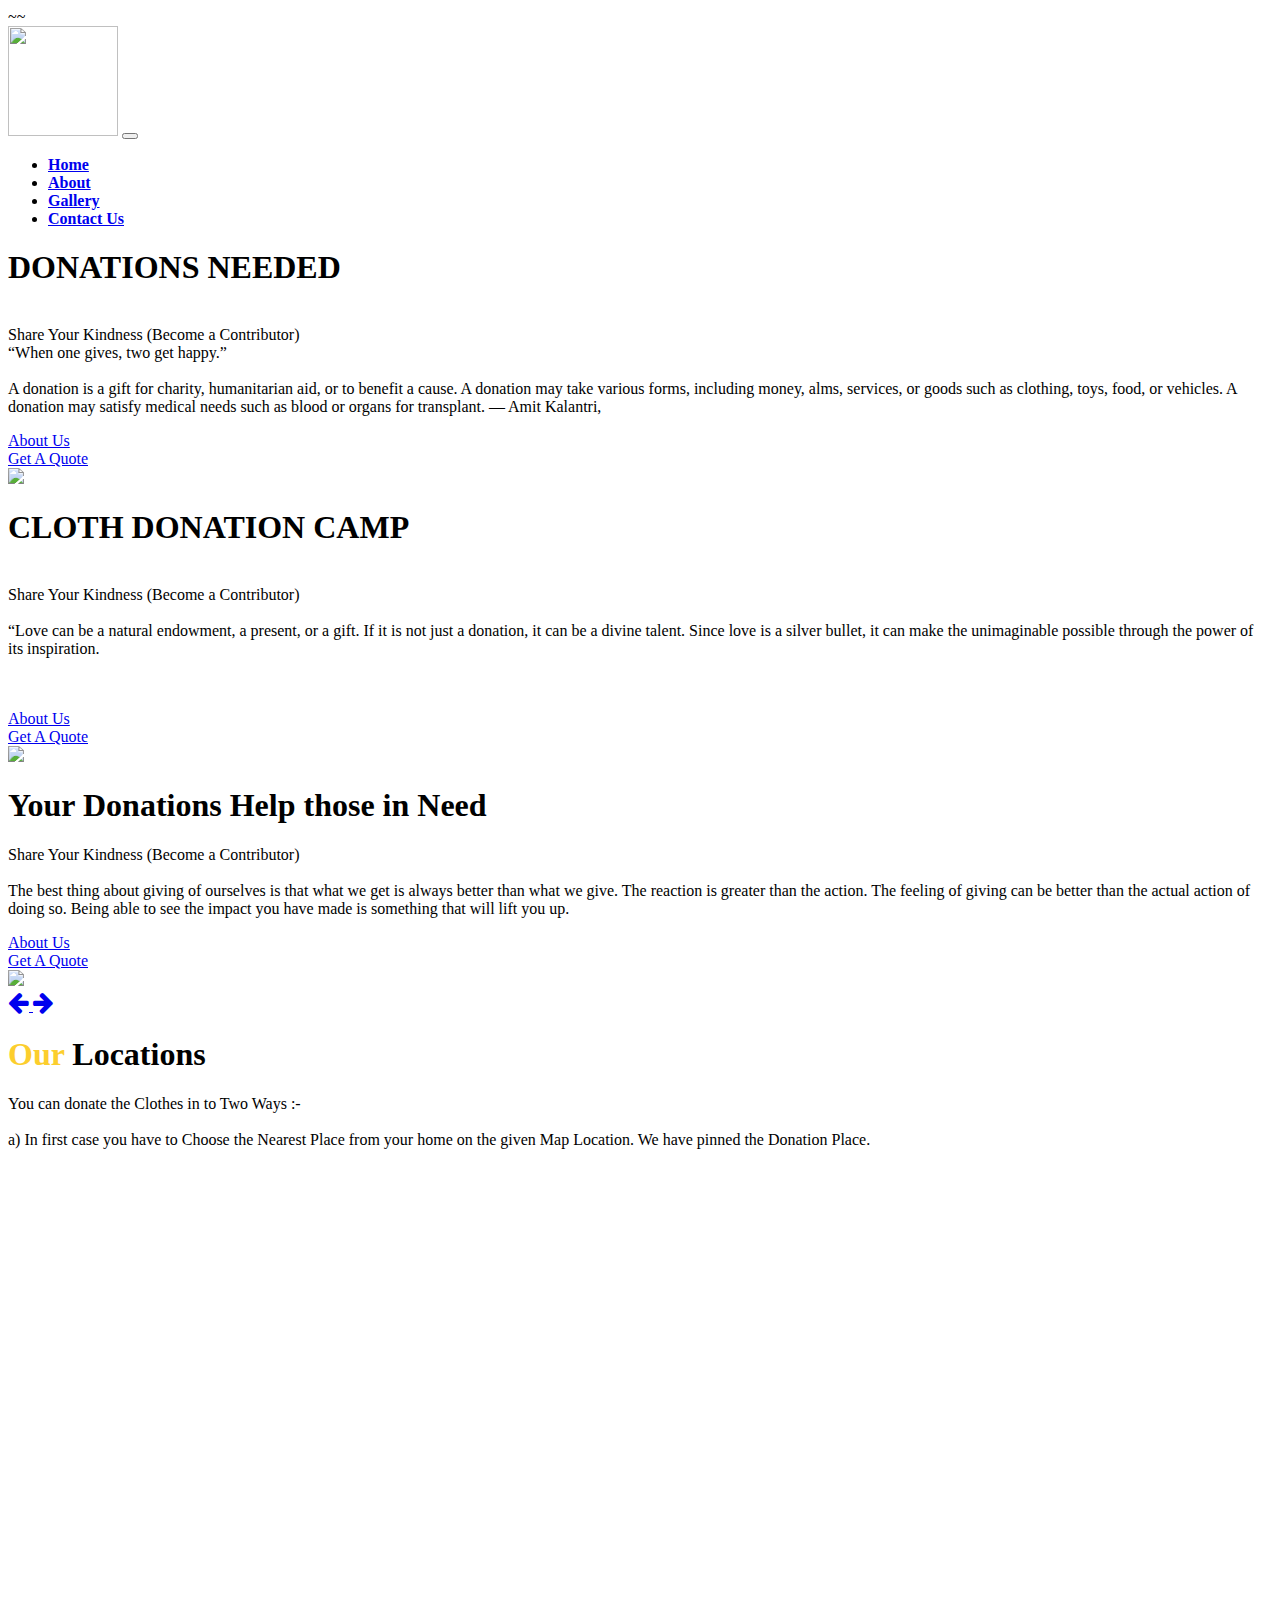
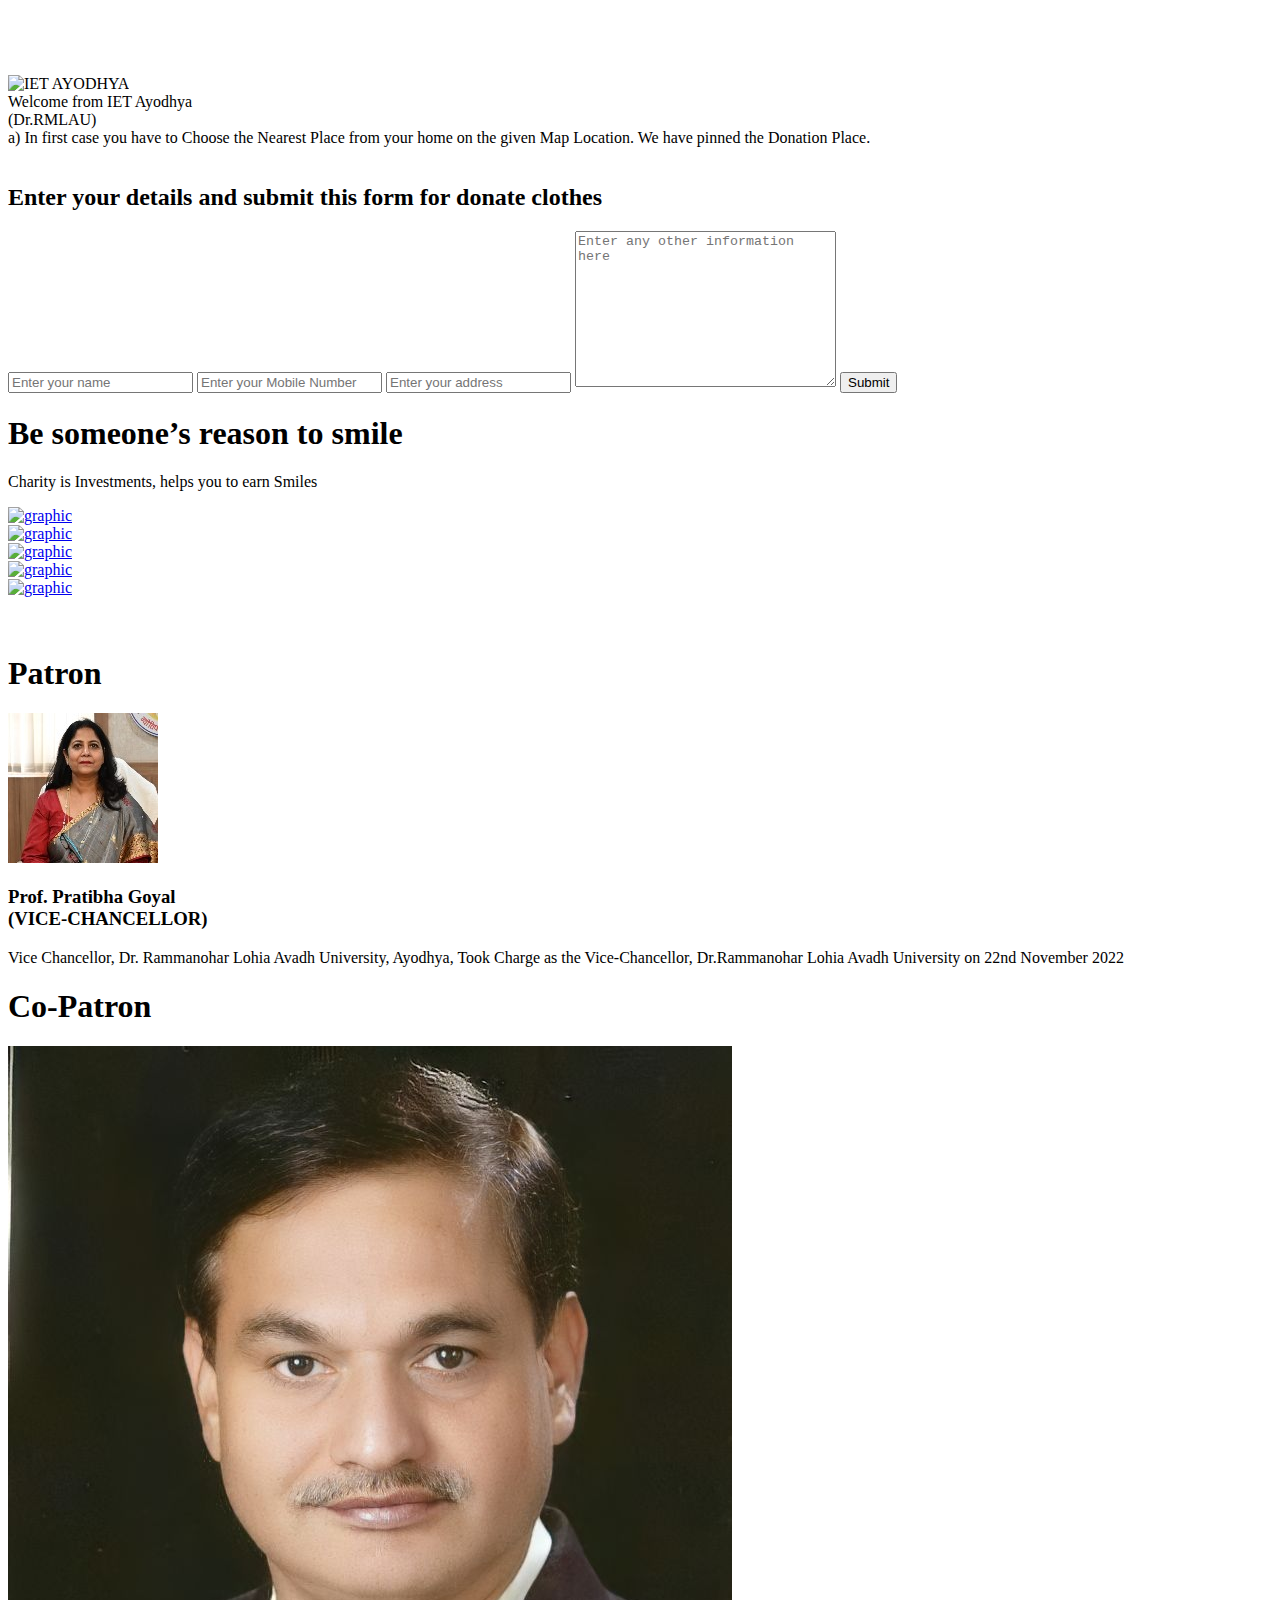
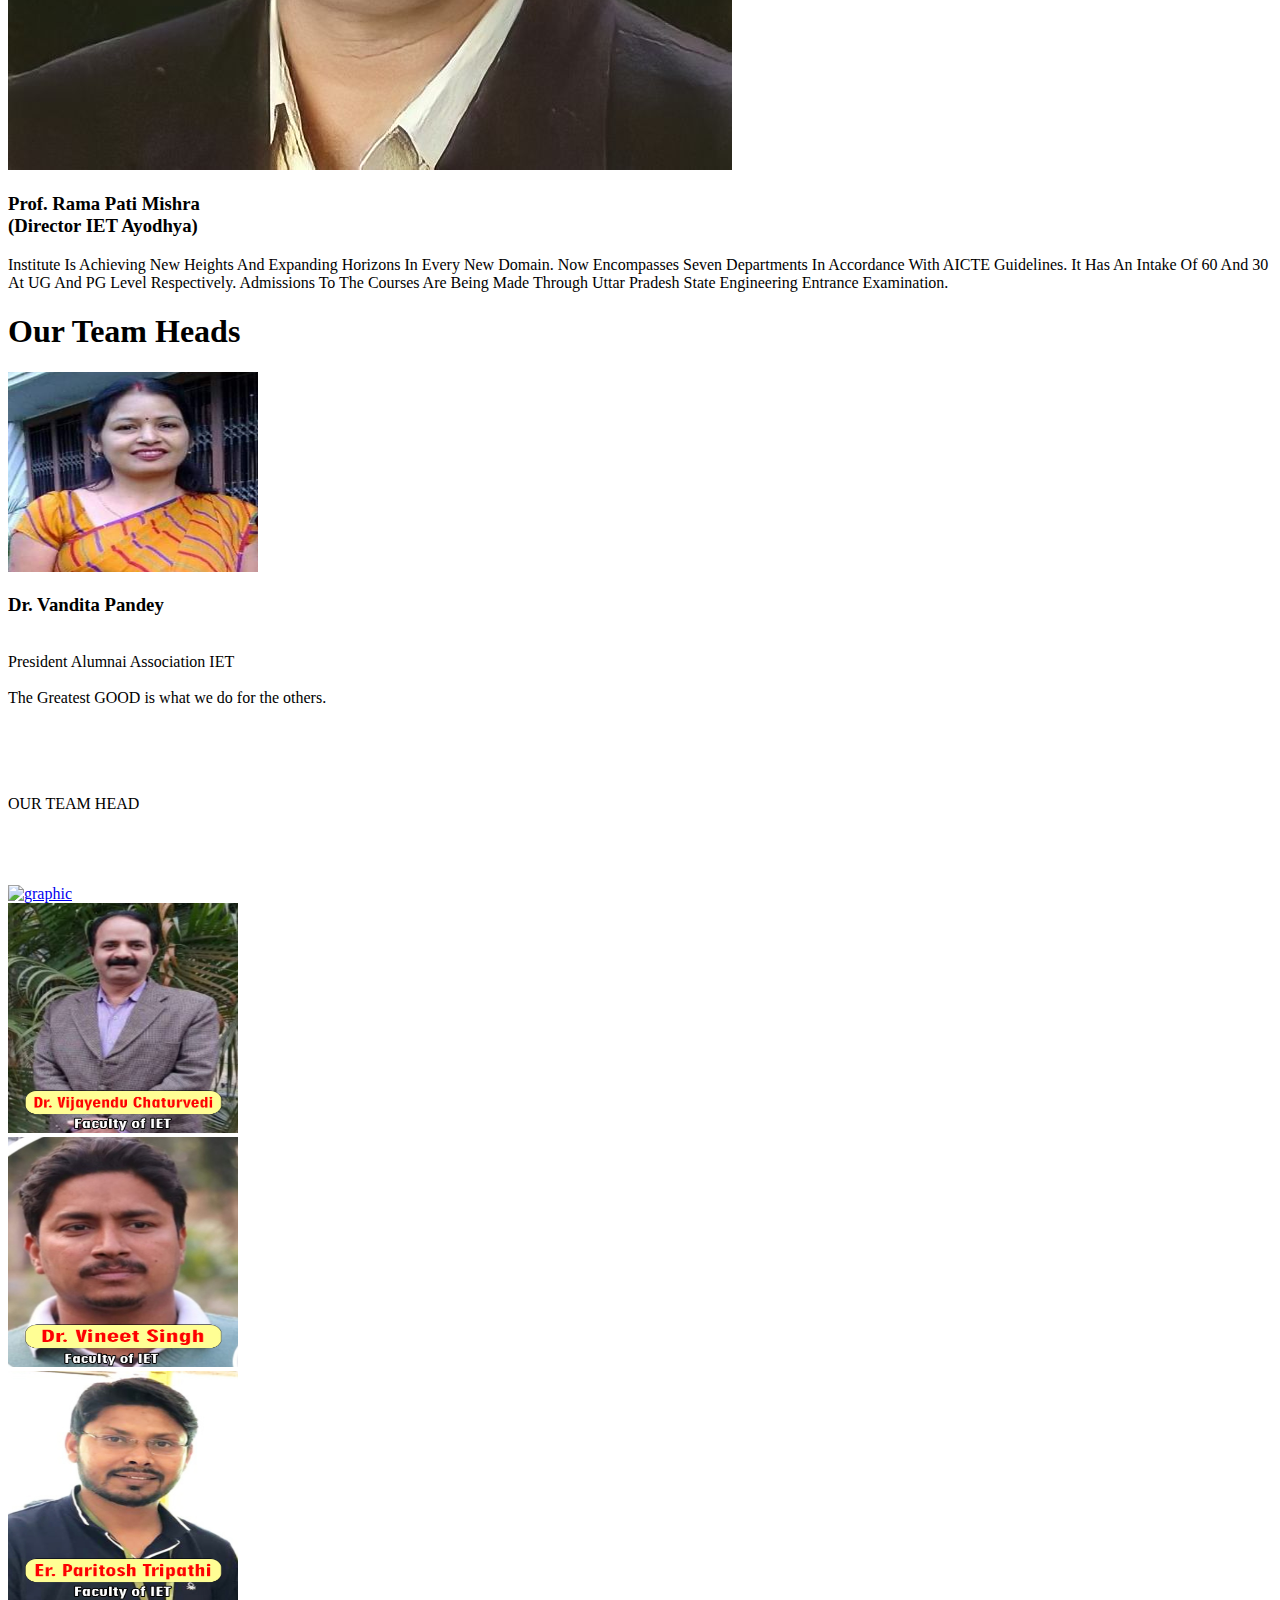
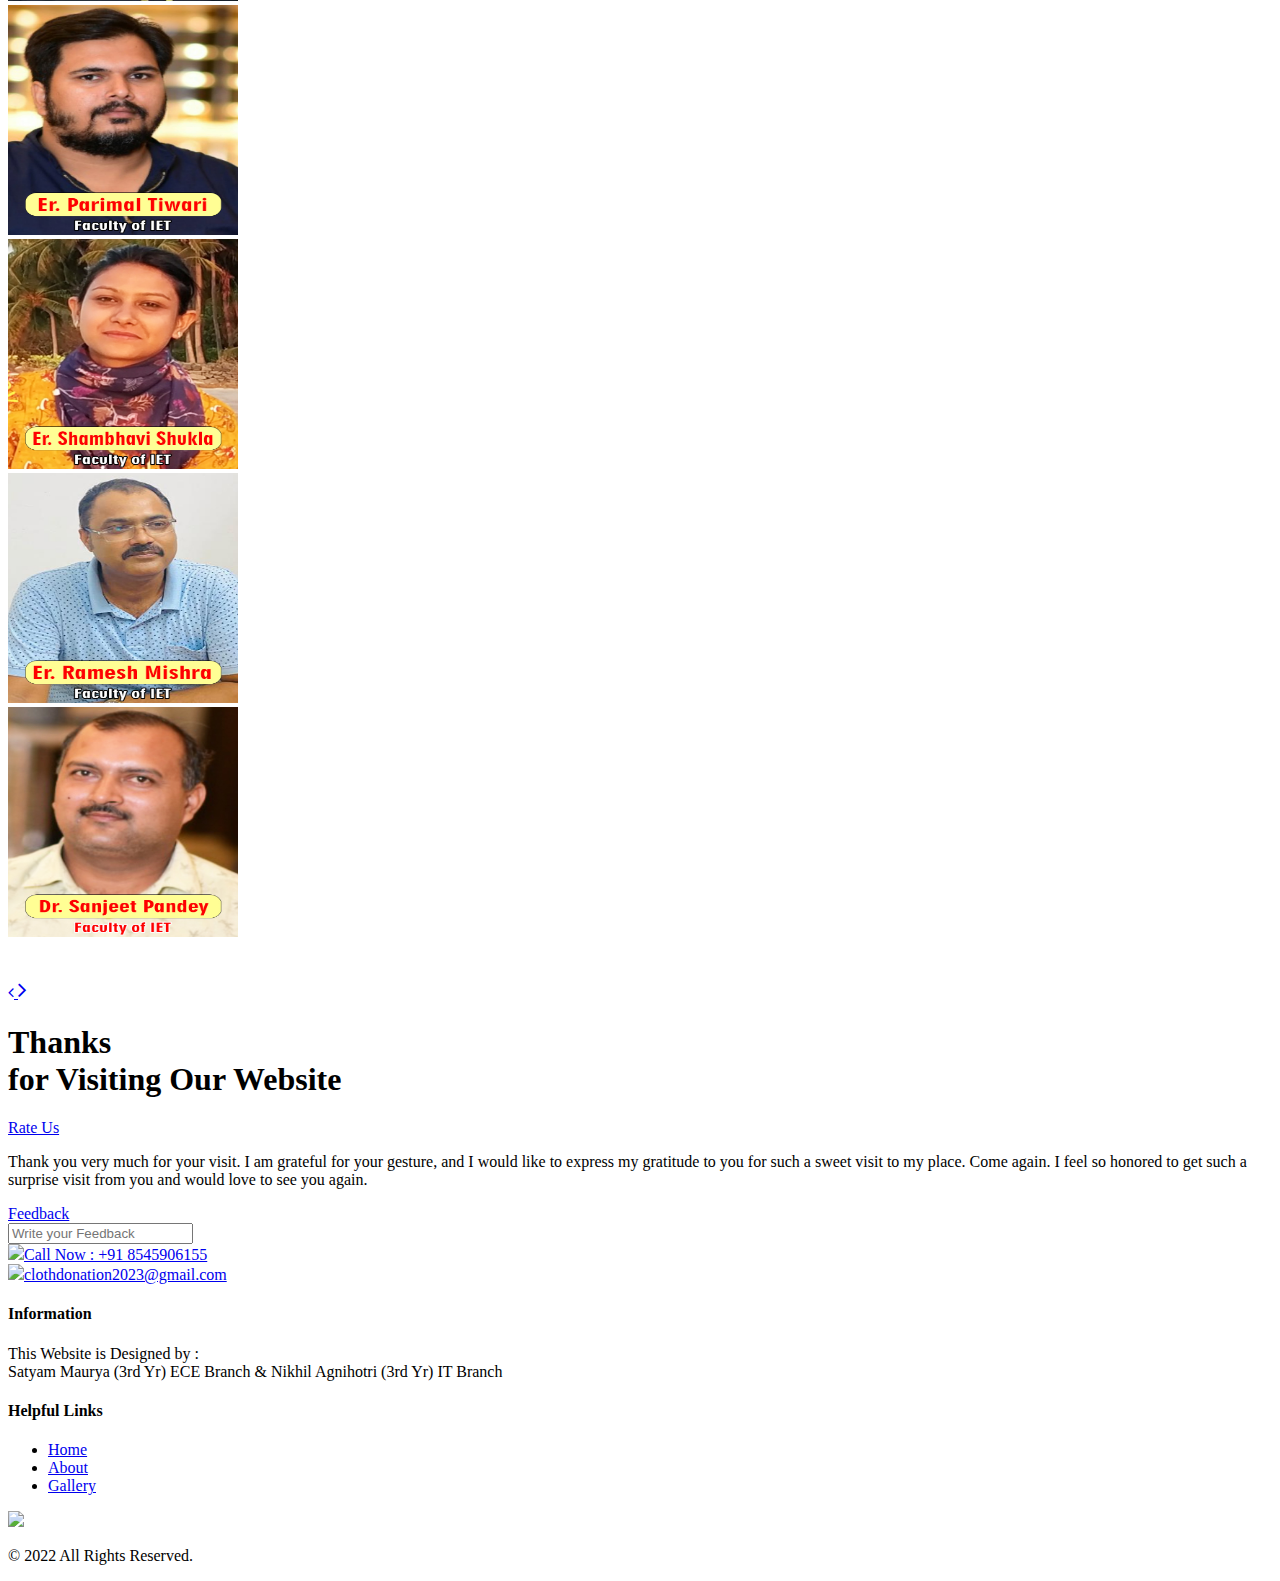
==== index.html @ 9e7af138 "Add files via upload" ====
<!DOCTYPE html>
<html lang="en">

<head>
   <meta charset="utf-8">
   <meta http-equiv="X-UA-Compatible" content="IE=edge">~~
   <meta name="viewport" content="width=device-width, initial-scale=1">
   <!-- mobile metas -->
   <meta name="viewport" content="width=device-width, initial-scale=1">
   <meta name="viewport" content="initial-scale=1, maximum-scale=1">
   <!-- site metas -->
   <title> College Camp Donation </title>
   <meta name="keywords" content="">
   <meta name="description" content="">
   <meta name="author" content="">
   <!-- owl carousel style -->
   <link rel="stylesheet" type="text/css"
      href="https://cdnjs.cloudflare.com/ajax/libs/OwlCarousel2/2.0.0-beta.2.4/assets/owl.carousel.min.css" />
   <!-- bootstrap css -->
   <link rel="stylesheet" type="text/css" href="css/bootstrap.min.css">
   <!-- style css -->
   <link rel="stylesheet" type="text/css" href="css/style.css">
   <!-- Responsive-->
   <link rel="stylesheet" href="css/responsive.css">
   <!-- fevicon -->
   <link rel="icon" href="images/fevicon.png" type="image/gif" />
   <!-- Scrollbar Custom CSS -->
   <link rel="stylesheet" href="css/jquery.mCustomScrollbar.min.css">
   <!-- Tweaks for older IEs-->
   <link rel="stylesheet" href="https://netdna.bootstrapcdn.com/font-awesome/4.0.3/css/font-awesome.css">
   <!-- fonts -->
   <link href="https://fonts.googleapis.com/css?family=Open+Sans:400,700|Poppins:400,700&display=swap" rel="stylesheet">
   <!-- owl stylesheets -->
   <link rel="stylesheet" href="css/owl.carousel.min.css">
   <link rel="stylesheet" href="css/owl.theme.default.min.css">
   <link rel="stylesheet" href="https://cdnjs.cloudflare.com/ajax/libs/fancybox/2.1.5/jquery.fancybox.min.css"
      media="screen">

</head>

<body>
   <div class="nikhil">
      <!--header section start -->
      <div class="header_section">
         <div class="header_bg">
            <div class="container">
               <nav class="navbar navbar-expand-lg navbar-light bg-light">
                  <a class="logo" href="index.html"><img src="images/1.png" height="110px" width="110px"></a>
                  <button class="navbar-toggler" type="button" data-toggle="collapse"
                     data-target="#navbarSupportedContent" aria-controls="navbarSupportedContent" aria-expanded="false"
                     aria-label="Toggle navigation">
                     <span class="navbar-toggler-icon"></span>
                  </button>
                  <div class="collapse navbar-collapse" id="navbarSupportedContent">
                     <ul class="navbar-nav mr-auto">
                        <li class="nav-item active">
                           <a class="nav-link" href="index.html"><b> Home </b> </a>
                        </li>
                        <li class="nav-item">
                           <a class="nav-link" href="about.html"><b>About </b></a>
                        </li>
                        <li class="nav-item">
                           <a class="nav-link" href="services.html"> <b> Gallery </b> </a>
                        </li>
                        <li class="nav-item">
                           <a class="nav-link" href="contact.html"> <b> Contact Us </b></a>
                        </li>
                     </ul>
                     <div class="call_section">

                     </div>
                  </div>
               </nav>
            </div>
         </div>
         <!--banner section start -->
         <div class="banner_section layout_padding">
            <div id="my_slider" class="carousel slide" data-ride="carousel">
               <div class="carousel-inner">
                  <div class="carousel-item active">
                     <div class="container">
                        <div class="banner_taital_main">
                           <div class="row">
                              <div class="col-md-6">
                                 <h1 class="banner_taital">DONATIONS NEEDED</h1>
                                 <p class="banner_text"> <br> Share Your Kindness (Become a Contributor)<br> “When one
                                    gives, two get happy.” <br> <br> A donation is a gift for charity, humanitarian aid,
                                    or to benefit a cause. A donation may take various forms, including money, alms,
                                    services, or goods such as clothing, toys, food, or vehicles. A donation may satisfy
                                    medical needs such as blood or organs for transplant.
                                    ― Amit Kalantri,</p>
                                 <div class="btn_main">
                                    <div class="about_bt active"><a href="#">About Us</a></div>
                                    <div class="quote_bt"><a href="#">Get A Quote</a></div>
                                 </div>
                              </div>
                              <div class="col-md-6">
                                 <div class="image_1"><img src="images/6.png"></div>
                              </div>
                           </div>
                        </div>
                     </div>
                  </div>
                  <div class="carousel-item">
                     <div class="container">
                        <div class="banner_taital_main">
                           <div class="row">
                              <div class="col-md-6">
                                 <h1 class="banner_taital">CLOTH DONATION CAMP</h1>
                                 <p class="banner_text"><br> Share Your Kindness (Become a Contributor) <br> <br> “Love
                                    can be a natural endowment, a present, or a gift. If it is not just a donation, it
                                    can be a divine talent. Since love is a silver bullet, it can make the unimaginable
                                    possible through the power of its inspiration. </p> <br> <br>
                                 <div class="btn_main">
                                    <div class="about_bt active"><a href="#">About Us</a></div>
                                    <div class="quote_bt"><a href="#">Get A Quote</a></div>
                                 </div>
                              </div>
                              <div class="col-md-6">
                                 <div class="image_1"><img src="images/2.png"></div>
                              </div>
                           </div>
                        </div>
                     </div>
                  </div>
                  <div class="carousel-item">
                     <div class="container">
                        <div class="banner_taital_main">
                           <div class="row">
                              <div class="col-md-6">
                                 <h1 class="banner_taital">Your Donations Help those in Need</h1>
                                 <p class="banner_text"> Share Your Kindness (Become a Contributor) <br> <br> The best
                                    thing about giving of ourselves is that what we get is always better than what we
                                    give. The reaction is greater than the action. The feeling of giving can be better
                                    than the actual action of doing so. Being able to see the impact you have made is
                                    something that will lift you up. </p>
                                 <div class="btn_main">
                                    <div class="about_bt active"><a href="#">About Us</a></div>
                                    <div class="quote_bt"><a href="#">Get A Quote</a></div>
                                 </div>
                              </div>
                              <div class="col-md-6">
                                 <div class="image_1"><img src="images/4.png"></div>
                              </div>
                           </div>
                        </div>
                     </div>
                  </div>
               </div>
               <a class="carousel-control-prev" href="#my_slider" role="button" data-slide="prev">
                  <i class="fa fa-arrow-left" style="font-size:24px"></i>
               </a>
               <a class="carousel-control-next" href="#my_slider" role="button" data-slide="next">
                  <i class="fa fa-arrow-right" style="font-size:24px"></i>
               </a>
            </div>
         </div>
         <!--banner section end -->
      </div>
      <!--header section end -->
      <!-- services section start -->
      <div class="services_section layout_padding">
         <div class="container">
            <h1 class="services_taital"><span style="color: #fcce2d">Our</span> Locations </h1>
            <div class="services_section_2">
               <div class="map-heading"> You can donate the Clothes in to Two Ways :- </div> <br>
               <div class="map-heading"> a) In first case you have to Choose the Nearest Place from your home on the
                  given Map Location. We have pinned the Donation Place. </div> <br>
                           <div class="map">
                           <div class="mapsize">
                           <iframe
                              src="https://www.google.com/maps/embed?pb=!1m18!1m12!1m3!1d3562.5569289939685!2d82.1540515148208!3d26.758511673153652!2m3!1f0!2f0!3f0!3m2!1i1024!2i768!4f13.1!3m3!1m2!1s0x399a089a43cde94f%3A0xcf0c1e4bad6c5e42!2sInstitute%20of%20Engineering%20and%20Technology%2C%20Faizabad!5e0!3m2!1sen!2sin!4v1672030522741!5m2!1sen!2sin"
                               height = "250px" width = "200px" style="border:0;" allowfullscreen="" loading="lazy"
                              referrerpolicy="no-referrer-when-downgrade"> </iframe>
                        </div>
                           <div class="mapsize"></div> <iframe src="https://www.google.com/maps/embed?pb=!1m18!1m12!1m3!1d3562.7128880471414!2d82.13830343488769!3d26.75353680000001!2m3!1f0!2f0!3f0!3m2!1i1024!2i768!4f13.1!3m3!1m2!1s0x399a088e6c361081%3A0x672bbfb301e6a2eb!2sDr.%20Ram%20Manohar%20Lohia%20Avadh%20University!5e0!3m2!1sen!2sin!4v1672030746812!5m2!1sen!2sin"
                           height = "250px" width = "200px" style="border:0;" allowfullscreen="" loading="lazy"
                              referrerpolicy="no-referrer-when-downgrade"></iframe>
                           </div></div>
                        </div>
                     </div>
                  </div>
               </div>
            </div>
         
         </div>


         <img class="bg" src="iet.jpg" alt="IET AYODHYA">

         <div class="container">
            <div class="IET">Welcome from IET Ayodhya <br> (Dr.RMLAU) </div>
            <div class="form-iet"> a) In first case you have to Choose the Nearest Place from your home on the given Map
               Location. We have pinned the Donation Place. </div> <br> </brb>

            <h2>Enter your details and submit this form for donate clothes </h2>
            
        <script src="https://smtpjs.com/v3/smtp.js"></script>
        <div class="form">
          <input type="text" name="name" id="name" placeholder="Enter your name">
            <input type="number" name="mobnum" id="mobnum" placeholder="Enter your Mobile Number">
            <input type="text" name="address" id="address" placeholder="Enter your address">
            <textarea name="desc" id="desc" cols="30" rows="10" placeholder="Enter any other information here"></textarea>
            <button id="button" class="btn">Submit</button> 
        </div>
        <script src="./js/a.js"></script>
    </div>
    <script src="index.js"></script>
    
      <!-- services section end -->
      <!-- about section start -->
      <div class="news_section layout_padding">
         <div class="container">
            <h1 class="news_taital"> Be someone’s reason to smile </h1>
            <p class="news_text">Charity is Investments, helps you to earn Smiles</p>
            
                  </div>
               </div>
            </div>
         
      
      <!-- about section end -->
      <!-- blog section start -->
      
                  </div>
               </div>
            </div>
           
      </div>


      <div class="graphic-portfolio">
         <div class="eff"> 
         <a href="#" ass="hovers-link">  
         <img src="images/15.jpg" height="230px" width="230px" alt="graphic"> </a> </div>
         <div class="eff"> 
         <a href="#">
         <img src="images/16.jpg" height="230px" width="230px" alt="graphic"> </a></div>
         <div class="eff">
         <a href="#">          <img src="images/17.jpg" height="230px" width="230px" alt="graphic"> </a> </div>
         <div class="eff">
         <a href="#">     <img src="images/18.jpg" height="230px" width="230px" alt="graphic"> </a> </div>
         <div class="eff">
         <a href="#">
        
         <a href="#">
         <img src="images/20.jpg" height="230px" width="230px" alt="graphic"> </a> </div>
     </div>
     <br>
     <br>




      <!-- blog section end -->
      <!-- client section start -->
      <div class="client_section layout_padding">
         <div id="main_slider" class="carousel slide" data-ride="carousel">
            <div class="carousel-inner">
               <div class="carousel-item active">
                  <div class="container">
                     <h1 class="client_taital">Patron </h1>
                     <div class="client_section_2">
                        <div class="client_left">
                           <div><img src="images/vc.jpeg" class="client_img"></div>
                        </div>
                        <div class="client_right">
                           <h3 class="client_name">Prof. Pratibha Goyal <br> (VICE-CHANCELLOR) </h3>
                           <p class="client_text">Vice Chancellor, Dr. Rammanohar Lohia Avadh University, Ayodhya, Took Charge as the Vice-Chancellor, Dr.Rammanohar Lohia Avadh University on 22nd November 2022 </p>
                        </div>
                     </div>
                  </div>
               </div>
               
               
               <div class="carousel-item">
                  <div class="container">

                     <h1 class="client_taital">Co-Patron</h1>
                     <div class="client_section_2">
                        <div class="client_left">
                           <div><img src="images/prof.jfif" class="client_img"></div>
                        </div>
                        <div class="client_right">
                           <h3 class="client_name">Prof. Rama Pati Mishra <br> (Director IET Ayodhya)</h3>
                           <p class="client_text">Institute Is Achieving New Heights And Expanding Horizons In Every New Domain. Now Encompasses Seven Departments In Accordance With AICTE Guidelines. It Has An Intake Of 60 And 30 At UG And PG Level Respectively. Admissions To The Courses Are Being Made Through Uttar Pradesh State Engineering Entrance Examination. </p>
                        </div>
                     </div>
                  </div>
               </div>
               <div class="carousel-item">
                  <div class="container">
                     <h1 class="client_taital">Our Team Heads</h1>
                     <div class="client_section_2">
                        <div class="client_left">
                           <div><img src="images/vandita.jpg" class="client_img" height = "200px" width ="250px"></div>
                        </div>
                        <div class="client_right">
                           <h3 class="client_name">Dr. Vandita Pandey </h3>
                          
                           <p class="client_text"><br> President Alumnai Association IET  <br> <br> The Greatest GOOD is what we do for the others. </p>
                           
                        </div>
                     </div>
                  </div>
               </div>
            </div>
            <br>
            <br>
      
            <br>
            <br>
      <div class="faculty"> OUR TEAM HEAD </div>
      <br>
      <br> <br>
      <br>
            
            <div class="graphic-portfolio">
               <div class="eff"> 
               <a href="#" ass="hovers-link">  
               <img src="images/brijesh.jpg" height="230px" width="230px" alt="graphic"> </a> </div>
               <div class="eff"> 
               <a href="#">
               <img src="images/vijayendu.jpg" height="230px" width="230px" alt="graphic"> </a></div>
               <div class="eff">
               <a href="#">          <img src="images/vineet.jpg" height="230px" width="230px" alt="graphic"> </a> </div>
               <div class="eff">
               <a href="#">     <img src="images/paritosh.jpg" height="230px" width="230px" alt="graphic"> </a> </div>
               <div class="eff">
               <a href="#">
              
               <a href="#">
               <img src="images/parimal.jpg" height="230px" width="230px" alt="graphic"> </a> </div>
                  <!-- dkjfkdf -->
                  
                     <div class="eff">
                     <a href="#">
                    
                     <a href="#">
                     <img src="images/shambhavi.jpg" height="230px" width="230px" alt="graphic"> </a> </div>
                     <a href="#">

                        <div class="eff">
                           <a href="#">     <img src="images/ramesh.jpg" height="230px" width="230px" alt="graphic"> </a> </div>
                           <div class="eff">
                           <a href="#">
                          
                           <a href="#">
                           <img src="images/sanjeet.jpg" height="230px" width="230px" alt="graphic"> </a> </div>
                           <a href="#">
                       
      
           </div>
           <br>
           <br>
      
           


            <a class="carousel-control-prev" href="#main_slider" role="button" data-slide="prev">
             <i class="fa fa-angle-left"></i>
            </a>
            <a class="carousel-control-next" href="#main_slider" role="button" data-slide="next">
             <i class="fa fa-angle-right" style="font-size:24px"></i>
            </a>
         </div>
      </div>
      <!-- client section end -->
      <!-- newsletter section start -->
      <div class="newsletter_section layout_padding">
         <div class="container">
            <div class="newsletter_main">
               <h1 class="newsletter_taital">Thanks<br> for Visiting Our Website </h1>
               <div class="get_quote_bt"><a href="#">Rate Us</a></div>
            </div>
            <p class="dolor_text">Thank you very much for your visit. I am grateful for your gesture, and I would like to express my gratitude to you for such a sweet visit to my place. Come again. I feel so honored to get such a surprise visit from you and would love to see you again. </p>
         </div>
      </div>
      <!-- newsletter section end -->

      <!-- contact section start -->
      
      <!-- contact section end -->
      <!-- footer section start -->
      <div class="footer_section layout_padding">
         <div class="container">
            <div class="subscribe_bt"><a href="#">Feedback</a></div>
            <input type="text" class="email_text" placeholder="Write your Feedback" name="Write your Feedback">
            <div class="footer_section_2">
               <div class="row">
                  <div class="col-lg-3 margin_top">
                     <div class="call_text"><a href="#"><img src="images/call-icon1.png"><span class="padding_left_15">Call Now : +91 8545906155</span></a></div>
                     <div class="call_text"><a href="#"><img src="images/mail-icon1.png"><span class="padding_left_15">clothdonation2023@gmail.com</span></a></div>
                  </div>
                  <div class="col-lg-3">
                     <div class="information_main">
                        <h4 class="information_text">Information</h4>
                        <p class="many_text">This Website is Designed by : <br> Satyam Maurya (3rd Yr) ECE Branch & Nikhil Agnihotri (3rd Yr) IT Branch</p>
                     </div>
                  </div>
                  <div class="col-lg-3 col-md-6">
                     <div class="information_main">
                        <h4 class="information_text">Helpful Links</h4>
                        <div class="footer_menu">
                           <ul>
                              <li><a href="index.html">Home</a></li>
                              <li><a href="about.html">About</a></li>
                              <li><a href="services.html">Gallery</a></li>
                           
                             
                           </ul>
                        </div>
                     </div>
                  </div>
                  <div class="col-lg-3">
                     <div class="information_main">
                        <div class="footer_logo"><a href="index.html"><img src="images/1.png"></a></div>
                     </div>
                  </div>
               </div>
            </div>
         </div>
      </div>
      <!-- footer section end -->
      <!-- copyright section start -->
      <div class="copyright_section">
         <div class="container">
            <p class="copyright_text">© 2022 All Rights Reserved. </p>
         </div>
      </div>
      <!-- copyright section end -->
      <!-- Javascript files-->
      <script src="js/jquery.min.js"></script>
      <script src="js/popper.min.js"></script>
      <script src="js/bootstrap.bundle.min.js"></script>
      <script src="js/jquery-3.0.0.min.js"></script>
      <script src="js/plugin.js"></script>
      <!-- sidebar -->
      <script src="js/jquery.mCustomScrollbar.concat.min.js"></script>
      <script src="js/custom.js"></script>
      <!-- javascript --> 
      <script src="js/owl.carousel.js"></script>
      <script src="https:cdnjs.cloudflare.com/ajax/libs/fancybox/2.1.5/jquery.fancybox.min.js"></script>
   </div>
   </body>
</html>
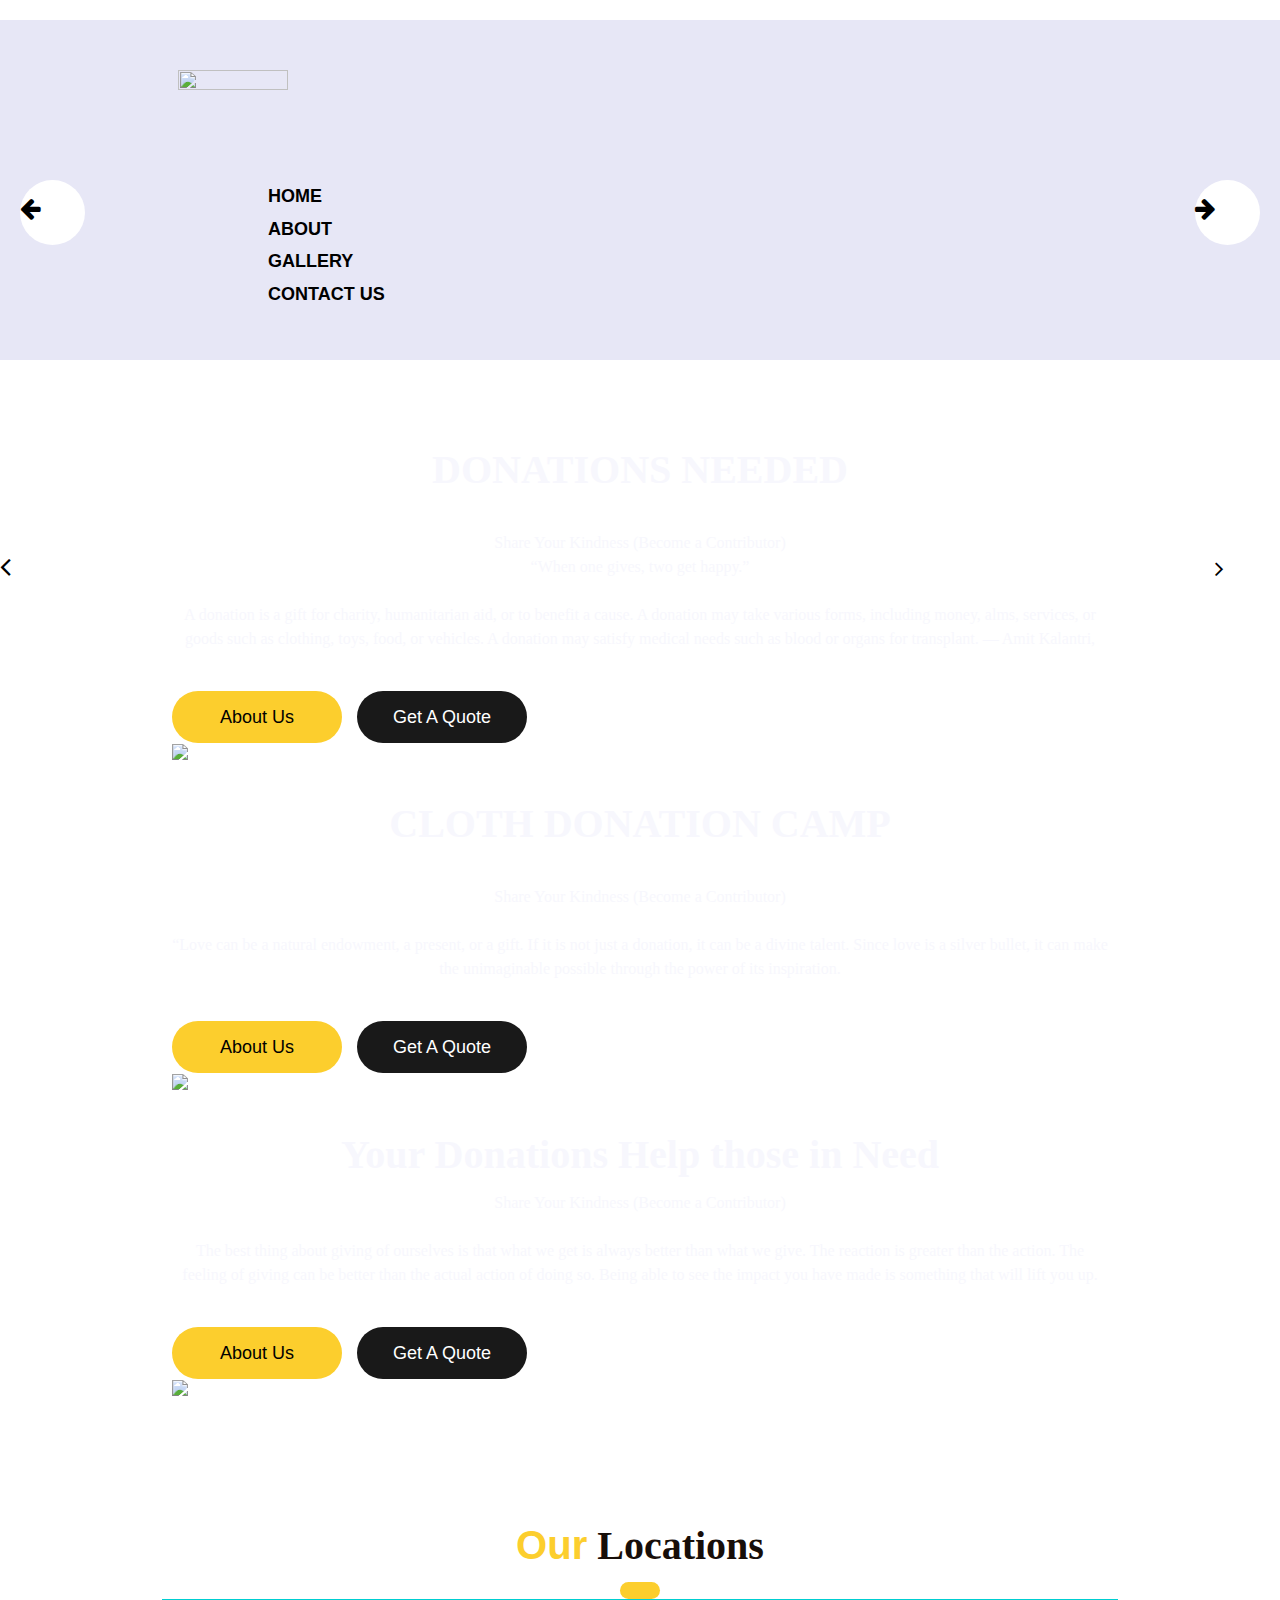
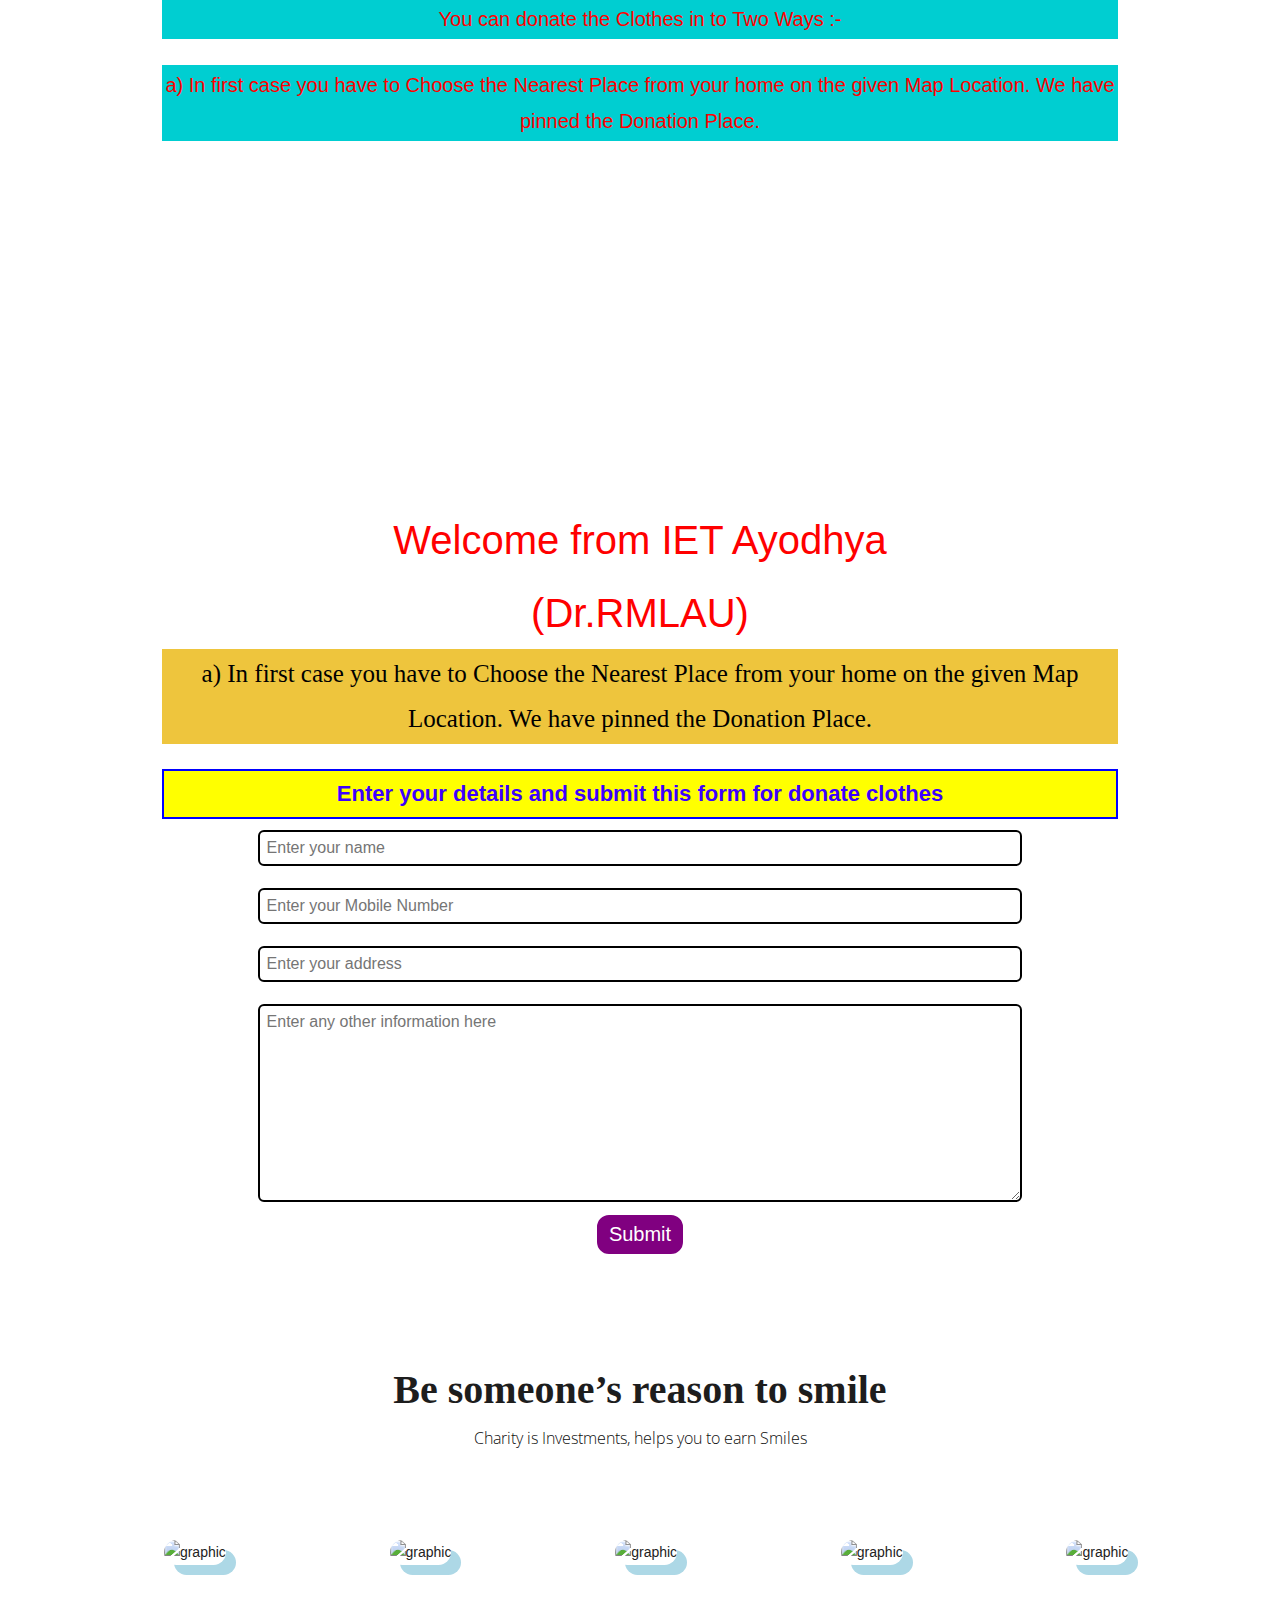
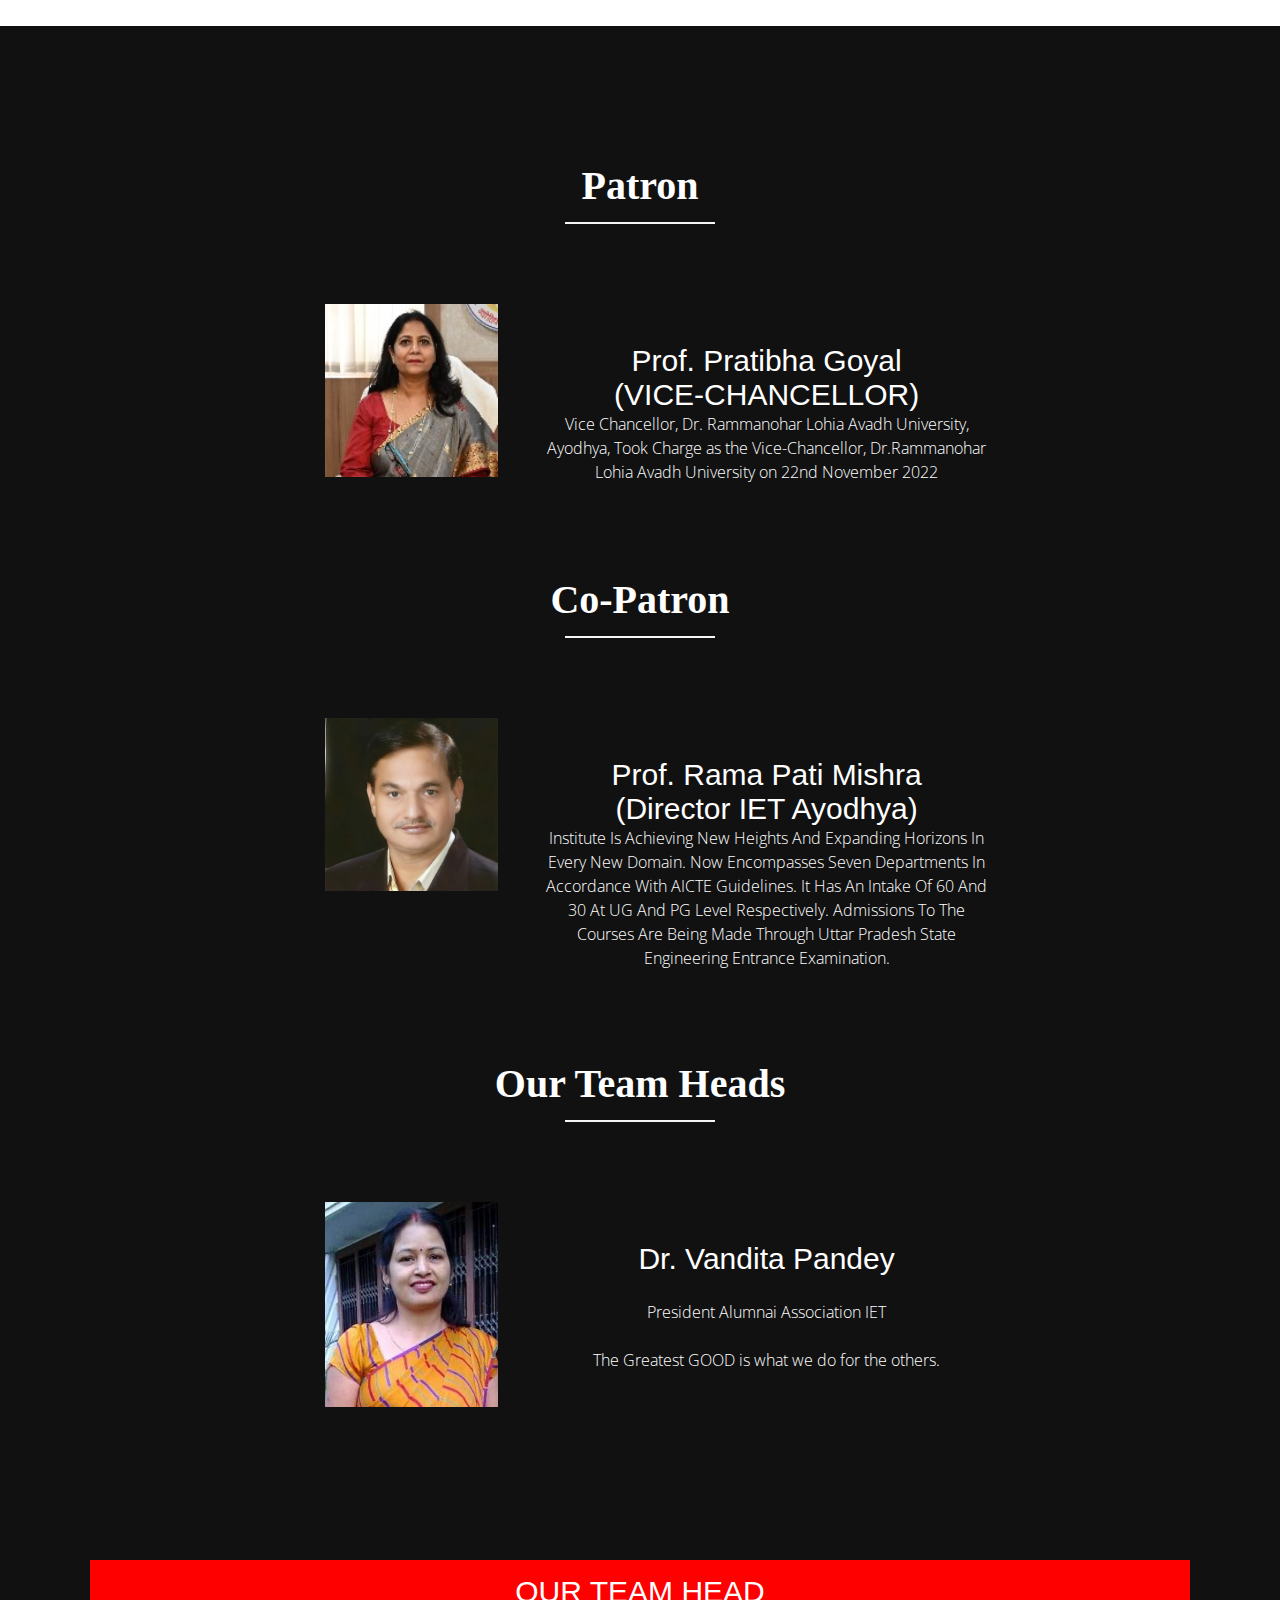
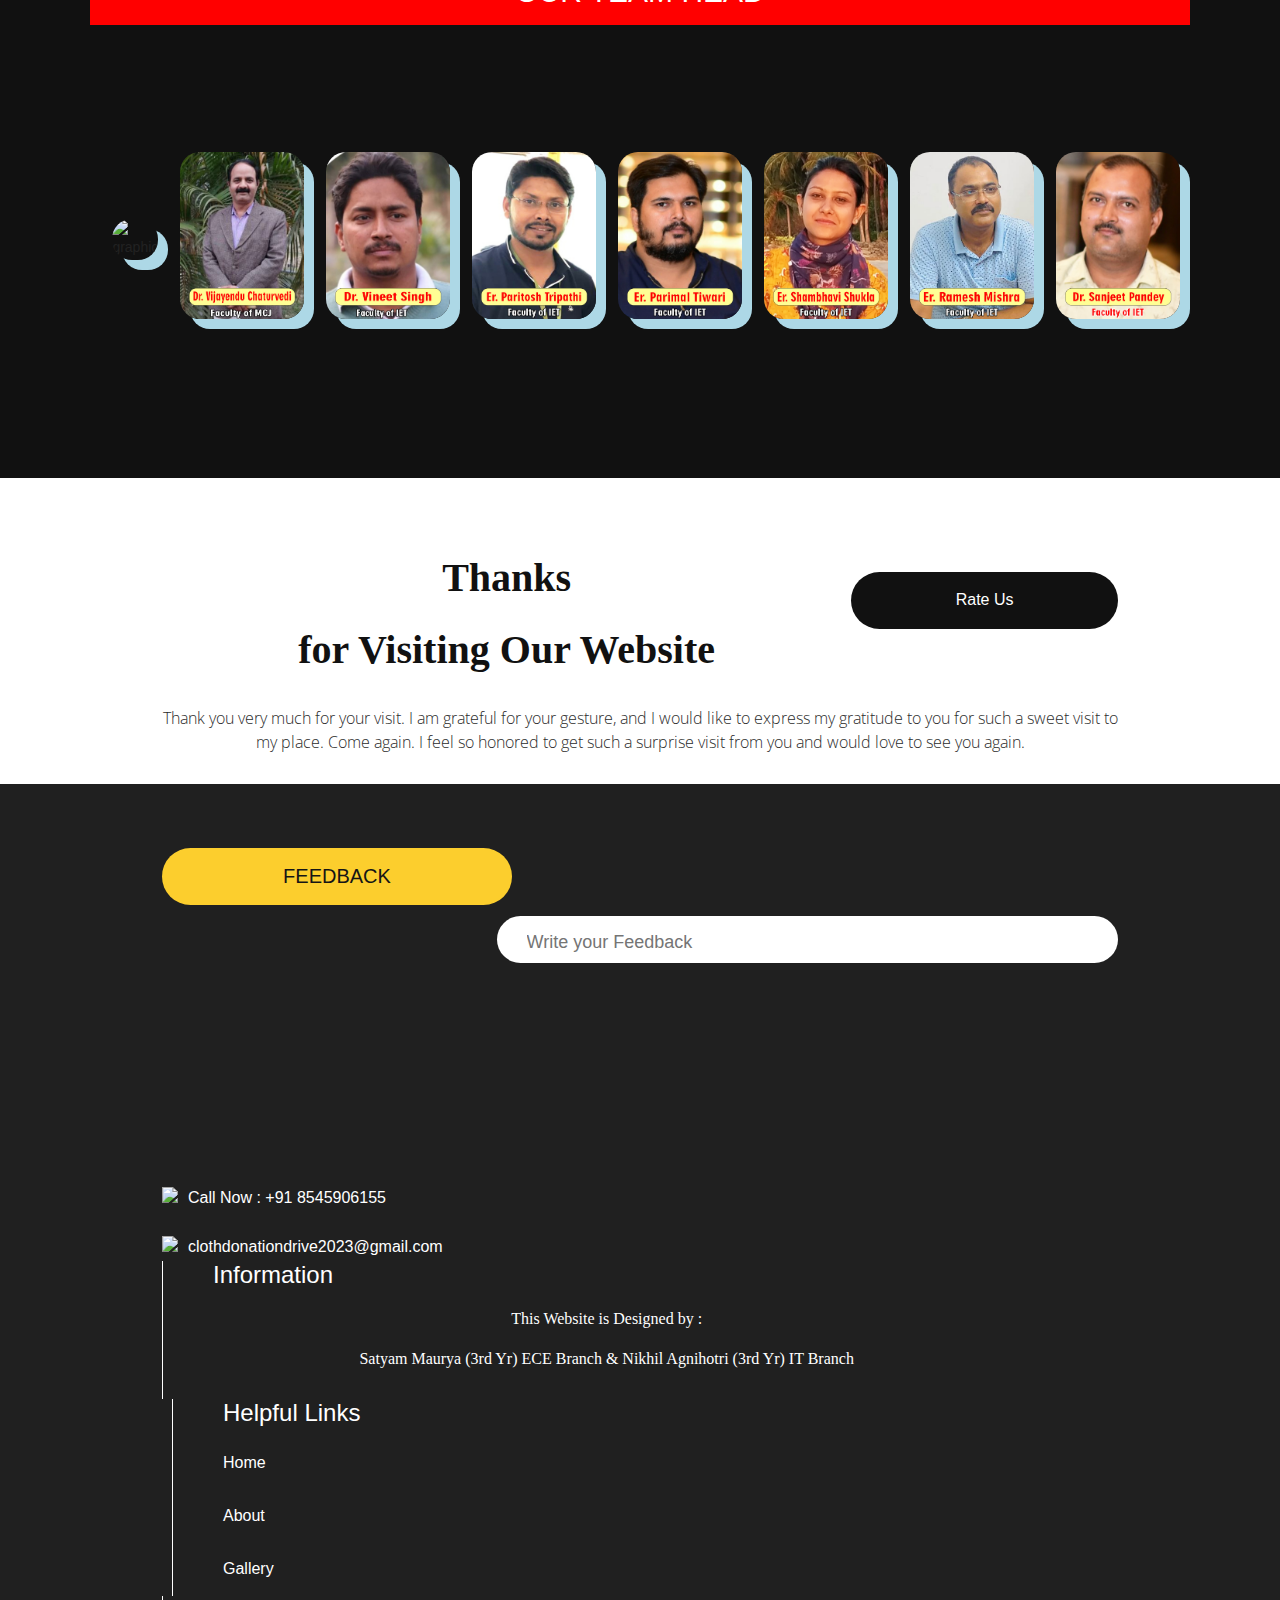
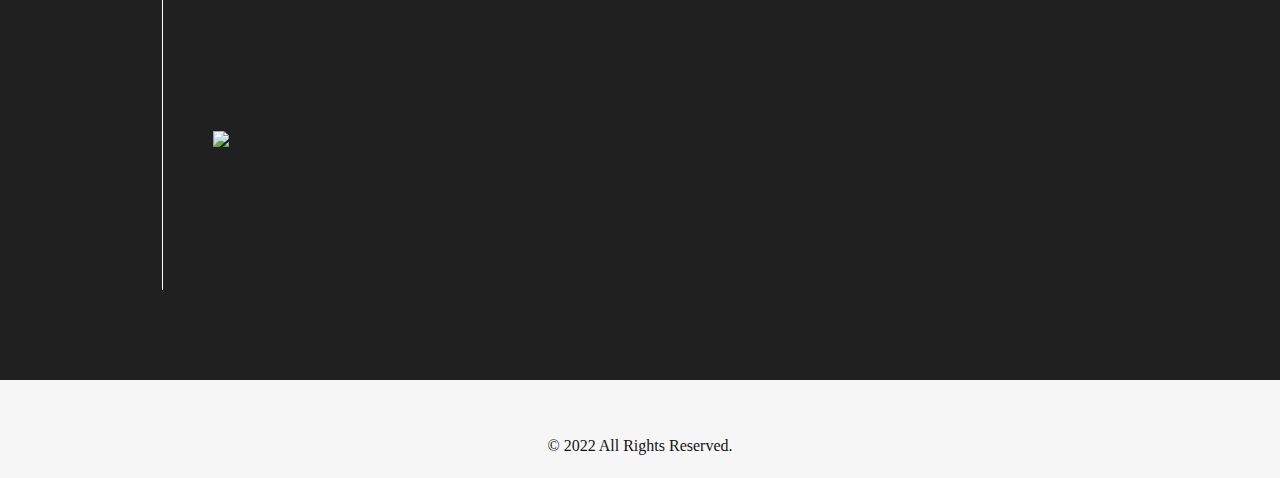
==== commit 308add46: "UI Changes" ====
--- a/index.html
+++ b/index.html
@@ -3,7 +3,7 @@
 
 <head>
    <meta charset="utf-8">
-   <meta http-equiv="X-UA-Compatible" content="IE=edge">~~
+   <meta http-equiv="X-UA-Compatible" content="IE=edge">
    <meta name="viewport" content="width=device-width, initial-scale=1">
    <!-- mobile metas -->
    <meta name="viewport" content="width=device-width, initial-scale=1">
@@ -39,7 +39,7 @@
 </head>
 
 <body>
-   <div class="nikhil">
+   <!-- <div class="nikhil"> -->
       <!--header section start -->
       <div class="header_section">
          <div class="header_bg">
@@ -186,7 +186,7 @@
          </div>
 
 
-         <img class="bg" src="iet.jpg" alt="IET AYODHYA">
+         <!-- <img class="bg" src="iet.jpg" alt="IET AYODHYA"> -->
 
          <div class="container">
             <div class="IET">Welcome from IET Ayodhya <br> (Dr.RMLAU) </div>
@@ -390,7 +390,7 @@
                <div class="row">
                   <div class="col-lg-3 margin_top">
                      <div class="call_text"><a href="#"><img src="images/call-icon1.png"><span class="padding_left_15">Call Now : +91 8545906155</span></a></div>
-                     <div class="call_text"><a href="#"><img src="images/mail-icon1.png"><span class="padding_left_15">clothdonation2023@gmail.com</span></a></div>
+                     <div class="call_text"><a href="#"><img src="images/mail-icon1.png"><span class="padding_left_15">clothdonationdrive2023@gmail.com</span></a></div>
                   </div>
                   <div class="col-lg-3">
                      <div class="information_main">
--- a/css/style.css
+++ b/css/style.css
@@ -0,0 +1,1365 @@
+/*--------------------------------------------------------------------- File Name: style.css ---------------------------------------------------------------------*/
+
+
+/*--------------------------------------------------------------------- import Fonts ---------------------------------------------------------------------*/
+
+@import url('https://fonts.googleapis.com/css?family=Rajdhani:300,400,500,600,700');
+@import url('https://fonts.googleapis.com/css?family=Poppins:100,100i,200,200i,300,300i,400,400i,500,500i,600,600i,700,700i,800,800i,900,900i');
+
+@font-face {
+    font-family: "Righteous";
+    src: url("../fonts/Poppins-Black.ttf");
+    src: url("../fonts/Poppins.ttf");
+}
+
+
+/*****---------------------------------------- 1) font-family: 'Rajdhani', sans-serif;
+2) font-family: 'Poppins', sans-serif;
+----------------------------------------*****/
+
+
+/*--------------------------------------------------------------------- import Files ---------------------------------------------------------------------*/
+
+@import url(animate.min.css);
+@import url(normalize.css);
+@import url(icomoon.css);
+@import url(css/font-awesome.min.css);
+@import url(meanmenu.css);
+@import url(owl.carousel.min.css);
+@import url(swiper.min.css);
+@import url(slick.css);
+@import url(jquery.fancybox.min.css);
+@import url(jquery-ui.css);
+@import url(nice-select.css);
+
+/*--------------------------------------------------------------------- skeleton ---------------------------------------------------------------------*/
+
+* {
+    box-sizing: border-box !important;
+    transition: ease all 0.5s;
+}
+
+html {
+    scroll-behavior: smooth;
+}
+
+body {
+    color: #666666;
+    font-size: 14px;
+    font-family: 'Poppins', sans-serif;
+    line-height: 1.80857;
+    font-weight: normal;
+    overflow-x: hidden;
+}
+
+.nikhil {
+    background-color: cornsilk;
+}
+
+a {
+    color: #1f1f1f;
+    text-decoration: none !important;
+    outline: none !important;
+    -webkit-transition: all .3s ease-in-out;
+    -moz-transition: all .3s ease-in-out;
+    -ms-transition: all .3s ease-in-out;
+    -o-transition: all .3s ease-in-out;
+    transition: all .3s ease-in-out;
+}
+
+h1 {
+    font-size: 10px;
+}
+
+h2,
+
+.detail {
+    background-color: yellow;
+    color: rgb(60, 0, 255);
+    border: 2px solid blue;
+    text-align: center;
+    padding: 3px;
+}
+
+h3,
+h4,
+h5,
+h6 {
+    letter-spacing: 0;
+    font-weight: normal;
+    position: relative;
+    padding: 0 0 10px 0;
+    font-weight: normal;
+    line-height: normal;
+    color: #111111;
+    margin: 0
+}
+
+h1 {
+    font-size: 24px
+}
+
+.IET {
+    color: red;
+    font-size: 40px;
+    font-family: 'Gill Sans', 'Gill Sans MT', Calibri, 'Trebuchet MS', sans-serif;
+    text-align: center;
+
+
+}
+
+h2 {
+    font-size: 22px
+}
+
+h3 {
+    font-size: 18px
+}
+
+h4 {
+    font-size: 16px
+}
+
+h5 {
+    font-size: 14px
+}
+
+h6 {
+    font-size: 13px
+}
+
+*,
+*::after,
+*::before {
+    -webkit-box-sizing: border-box;
+    -moz-box-sizing: border-box;
+    box-sizing: border-box;
+}
+
+h1 a,
+h2 a,
+h3 {
+    text-align: center;
+}
+
+h4 a,
+h5 a,
+h6 a {
+    color: #212121;
+    text-decoration: none !important;
+    opacity: 1
+}
+
+.graphic-portfolio {
+    display: flex;
+    padding: 2px;
+    margin-left: 6.2px;
+    justify-content: space-evenly;
+    margin-top: 0px;
+    flex-direction: row;
+}
+
+@media screen and (max-width:412px) {
+
+    .we {
+        background-color: rgb(255, 0, 157);
+        font-size: 2px;
+        font-family: Georgia, 'Times New Roman', Times, serif;
+        margin-top: 20px;
+        align-items: center;
+
+    }
+}
+
+
+@media screen and (max-width:412px) {
+
+    .graphic-portfolio {
+        display: flex;
+        padding: 2px;
+        margin-left: 6.2px;
+        justify-content: space-evenly;
+        margin-top: 0px;
+        flex-direction: column;
+    }
+}
+
+
+
+.map {
+    display: flex;
+
+    justify-content: space-evenly;
+    margin: 50px;
+    margin-top: 0px;
+    flex-direction: row;
+}
+
+@media screen and (max-width:412px) {
+
+    .map {
+        display: flex;
+        flex-direction: column;
+        margin: 0px;
+        margin-top: 0px;
+        height: 500px;
+
+    }
+}
+
+
+/* .map {
+
+    flex: auto;
+    flex-wrap: wrap;
+} */
+.graphic-portfolio img {
+    border-radius: 20px;
+    box-shadow: 10px 10px lightblue;
+
+
+}
+
+.eff {
+    display: flex;
+    align-items: center;
+    padding: 8px;
+    margin-left: 6.2px;
+    justify-content: space-evenly;
+    margin-top: 16px;
+    flex-direction: row;
+
+}
+
+@media screen and (max-width:412px) {
+
+    .eff {
+        display: flex;
+        align-items: center;
+        padding: 8px;
+        margin-left: 6.2px;
+        justify-content: space-evenly;
+        margin-top: 16px;
+        flex-direction: column;
+    }
+}
+
+
+
+
+
+.eff {
+    display: flex;
+    align-items: center;
+    transition: .5s;
+}
+
+.eff:hover {
+
+    transform: scale(1.2);
+    z-index: 2;
+}
+
+
+button:focus {
+    outline: none;
+}
+
+ul,
+li,
+ol {
+    margin: 0px;
+    padding: 0px;
+    list-style: none;
+}
+
+p {
+    margin: 20px;
+    font-weight: 300;
+    font-size: 15px;
+    line-height: 24px;
+}
+
+a {
+    color: #222222;
+    text-decoration: none;
+    outline: none !important;
+}
+
+a,
+.btn {
+    text-decoration: none !important;
+    outline: none !important;
+    -webkit-transition: all .3s ease-in-out;
+    -moz-transition: all .3s ease-in-out;
+    -ms-transition: all .3s ease-in-out;
+    -o-transition: all .3s ease-in-out;
+    transition: all .3s ease-in-out;
+}
+
+img {
+    max-width: 100%;
+    height: auto;
+}
+
+:focus {
+    outline: 0;
+}
+
+.paddind_bottom_0 {
+    padding-bottom: 0 !important;
+}
+
+.btn-custom {
+    margin-top: 20px;
+    background-color: transparent !important;
+    border: 2px solid #ddd;
+    padding: 12px 40px;
+    font-size: 16px;
+}
+
+.lead {
+    font-size: 18px;
+    line-height: 30px;
+    color: #767676;
+    margin: 0;
+    padding: 0;
+}
+
+.form-control:focus {
+    border-color: #ffffff !important;
+    box-shadow: 0 0 0 .2rem rgba(255, 255, 255, .25);
+}
+
+.navbar-form input {
+    border: none !important;
+}
+
+.badge {
+    font-weight: 500;
+}
+
+blockquote {
+    margin: 20px 0 20px;
+    padding: 30px;
+}
+
+button {
+    border: 0;
+    margin: 0;
+    padding: 0;
+    cursor: pointer;
+}
+
+.full {
+    float: left;
+    width: 100%;
+}
+
+.layout_padding {
+    padding-top: 30px;
+    padding-bottom: 30px;
+}
+
+.padding_0 {
+    padding: 0px;
+}
+
+/* header section start */
+
+.logo {
+    width: 20%;
+}
+
+.header_section {
+    width: 100%;
+    float: left;
+    background-image: url(../images/banner-bg.png);
+    height: auto;
+    background-size: 100%;
+    background-repeat: no-repeat;
+    padding-top: 20px;
+}
+
+.header_bg {
+    background-color: #e7e7f6;
+}
+
+.bg-light {
+    background-color: transparent !important;
+}
+
+.navbar {
+    padding: 1rem 1rem;
+}
+
+
+.navbar-expand-lg .navbar-nav .nav-link {
+    padding-right: 10px;
+    padding-left: 90px;
+    font-family: Georgia, ;
+    font-size: 18px;
+    color: #000;
+    text-transform: uppercase;
+}
+
+.navbar-light .navbar-nav .active.nav-link,
+.navbar-light .navbar-nav .nav-link.active,
+.navbar-light .navbar-nav .nav-link.show,
+.navbar-light .navbar-nav .show>.nav-link {
+    color: #eec53d;
+}
+
+.navbar-light .navbar-nav .nav-link:focus,
+.navbar-light .navbar-nav .nav-link:hover {
+    color: #eec53d;
+}
+
+.call_section {
+    float: left;
+}
+
+.call_section ul {
+    margin: 0px;
+    padding: 0px;
+}
+
+.call_section li {
+    float: left;
+    font-size: 18px;
+    padding: 5px 15px;
+    color: #000;
+}
+
+.call_section li a {
+    color: #000;
+}
+
+.padding_left_15 {
+    padding-left: 10px;
+}
+
+.donate_bt {
+    width: 50px;
+    float: left;
+    font-size: 18px;
+    padding: 5px 0px;
+    color: #fff;
+    text-align: right;
+}
+
+.donate_bt a {
+    color: #fff;
+}
+
+/* header section end */
+
+/* banner section start */
+
+.banner_section {
+    width: 100%;
+    float: left;
+}
+
+.banner_taital_main {
+    width: 100%;
+    float: left;
+}
+
+.banner_taital {
+    width: 100%;
+    float: left;
+    font-size: 50px;
+    color: #f7f7fd;
+    font-weight: bold;
+}
+
+.banner_text {
+    width: 100%;
+    float: left;
+    font-size: 16px;
+    color: #f7f7fd;
+    margin: 0px;
+}
+
+.btn_main {
+    width: 100%;
+    float: left;
+    padding-top: 40px;
+}
+
+.about_bt {
+    width: 170px;
+    float: left;
+}
+
+.about_bt a {
+    width: 100%;
+    float: left;
+    font-size: 18px;
+    color: #030101;
+    background-color: #ffffff;
+    text-align: center;
+    padding: 10px 0px;
+    border-radius: 40px;
+}
+
+.about_bt a:hover {
+    color: #000;
+    background-color: #fcce2d;
+}
+
+.about_bt.active a {
+    color: #000;
+    background-color: #fcce2d;
+}
+
+.quote_bt {
+    width: 170px;
+    float: left;
+    margin-left: 15px;
+}
+
+.quote_bt a {
+    width: 100%;
+    float: left;
+    font-size: 18px;
+    color: #ffffff;
+    background-color: #191919;
+    text-align: center;
+    padding: 10px 0px;
+    border-radius: 40px;
+}
+
+.quote_bt a:hover {
+    color: #030101;
+    background-color: #fcce2d;
+}
+
+#my_slider a.carousel-control-prev {
+    position: absolute;
+    left: 20px;
+    top: 20%;
+    background-color: #fff;
+    color: #000;
+}
+
+#my_slider a.carousel-control-next {
+    position: absolute;
+    right: 20px;
+    top: 20%;
+}
+
+#my_slider .carousel-control-prev,
+#my_slider .carousel-control-next {
+    width: 65px;
+    height: 65px;
+    background: #fff;
+    opacity: 1;
+    font-size: 30px;
+    color: #000;
+    border-radius: 100%;
+}
+
+#my_slider .carousel-control-prev:hover,
+#my_slider .carousel-control-next:hover,
+#my_slider .carousel-control-prev:focus,
+#my_slider .carousel-control-next:focus {
+    background: #fff;
+    color: #000;
+}
+
+
+/* banner section end */
+
+
+
+/* services section start */
+
+.services_section {
+    width: 100%;
+    float: left;
+}
+
+.services_section_2 {
+    width: 100%;
+    float: left;
+}
+
+.services_taital {
+    width: 100%;
+    float: left;
+    font-size: 40px;
+    color: #170e09;
+    text-align: center;
+    font-weight: bold;
+}
+
+.services_taital::after {
+    content: '';
+    position: relative;
+    width: 40px;
+    height: 17px;
+    background-color: #fcce2d;
+    left: 0px;
+    right: 0px;
+    margin: 0 auto;
+    display: block;
+    border-radius: 10px;
+}
+
+
+.gallery_main {
+    width: 100%;
+    float: left;
+}
+
+.image_main {
+    width: 100%;
+    position: relative;
+    margin-top: 30px;
+}
+
+.image_8 {
+    opacity: 1;
+    display: block;
+    width: 100%;
+    height: auto;
+    transition: .5s ease;
+    backface-visibility: hidden;
+}
+
+.text_main {
+    transition: .5s ease;
+    opacity: 0;
+    position: absolute;
+    top: 50%;
+    left: 50%;
+    transform: translate(-50%, -50%);
+    -ms-transform: translate(-50%, -50%);
+    text-align: center;
+    z-index: 5;
+}
+
+.image_main:hover .image_8 {
+    opacity: ;
+}
+
+.image_main:hover .text_main {
+    opacity: 5;
+}
+
+.image_main:hover .seemore_text {
+    color: #ffffff;
+}
+
+.seemore_text {
+    width: 100%;
+    float: left;
+    text-align: center;
+    font-size: 20px;
+    color: #ffffff;
+    font-weight: 500;
+}
+
+.image_main::after {
+    content: '';
+    position: absolute;
+    width: 100%;
+    height: 100%;
+    background-color: rgba(0, 0, 0, 0.6);
+    left: 0px;
+    right: 0px;
+    margin: 0 auto;
+    top: 0px;
+    display: none;
+}
+
+.image_main:hover::after {
+    content: '';
+    position: absolute;
+    width: 100%;
+    height: 100%;
+    background-color: rgba(0, 0, 0, 0.6);
+    left: 0px;
+    right: 0px;
+    margin: 0 auto;
+    top: 0px;
+    display: block;
+}
+
+/* services section end */
+
+/* news section start */
+
+.news_section {
+    width: 100%;
+    float: left;
+}
+
+.news_taital {
+    width: 100%;
+    font-size: 40px;
+    font-weight: bold;
+    text-align: center;
+    color: #1d1d1d;
+}
+
+.news_text {
+    width: 100%;
+    font-size: 16px;
+    text-align: center;
+    margin: 0px;
+    color: #0e0e0e;
+    font-family: 'Open Sans', sans-serif;
+}
+
+.news_section_2 {
+    width: 100%;
+    float: left;
+    padding-top: 90px;
+}
+
+.news_taital_box {
+    width: 100%;
+    border: 2px solid #9a9a9a;
+    padding: 50px;
+    margin-top: 23px;
+}
+
+.date_text {
+    width: 100%;
+    font-size: 14px;
+    color: #a6a6a6;
+    margin: 0px;
+}
+
+.make_text {
+    width: 100%;
+    font-size: 22px;
+    color: #131313;
+    padding-top: 10px;
+    font-weight: 600;
+}
+
+.lorem_text {
+    width: 100%;
+    font-size: 16px;
+    color: #7d7d7d;
+    margin: 0px;
+}
+
+.post_text {
+    width: 100%;
+    font-size: 14px;
+    color: #b4b4b4;
+    margin: 0px;
+    padding-top: 15px;
+    position: relative;
+}
+
+.plus_text {
+    width: 50px;
+    height: 50px;
+    background-color: #fcce2d;
+    color: #ffffff;
+    font-size: 24px;
+    display: flex;
+    justify-content: center;
+    align-items: center;
+    text-align: center;
+    border-radius: 100%;
+    padding: 28px;
+    position: absolute;
+    bottom: 150px;
+    left: -10px;
+}
+
+
+.image_6 {
+    width: 100%;
+    float: left;
+}
+
+/* news section end */
+
+/* blog section start */
+
+.blog_section {
+    width: 100%;
+    float: left;
+    padding-bottom: 90px;
+}
+
+.blog_section_2 {
+    width: 100%;
+    border: 2px solid #000;
+    padding: 20px;
+    margin-top: 50px;
+}
+
+.col-md-6 {
+    padding: 10px;
+}
+
+.classes_text {
+    width: 100%;
+    font-size: 30px;
+    color: #111111;
+    padding-top: 10px;
+    font-weight: bold;
+    padding-top: 100px;
+}
+
+.ipsum_text {
+    width: 100%;
+    font-size: 16px;
+    color: #111111;
+    margin: 0px;
+}
+
+.image_7 {
+    width: 100%;
+}
+
+.read_bt {
+    width: 170px;
+    float: left;
+    margin-top: 50px;
+}
+
+.read_bt a {
+    width: 100%;
+    float: left;
+    font-size: 16px;
+    color: #ffffff;
+    background-color: #fcce2d;
+    text-align: center;
+    padding: 14px;
+    border-radius: 40px;
+}
+
+.read_bt a:hover {
+    color: #ffffff;
+    background-color: #000;
+}
+
+/* client section start */
+
+.client_section {
+    display: flex;
+    padding-left: 40px;
+    width: 100%;
+    float: left;
+    background-color: #111111;
+    height: auto;
+    padding: 90px;
+}
+
+.client_taital {
+    width: 100%;
+    font-size: 40px;
+    font-weight: bold;
+    text-align: center;
+    color: #ffffff;
+}
+
+.faculty {
+    background-color: red;
+    color: white;
+    font-size: 30px;
+    padding: 5px;
+    text-align: center;
+}
+
+.we {
+    color: rgb(255, 255, 255);
+    font-size: 29px;
+    text-align: center;
+}
+
+.flex-container {
+    display: flex;
+    max-width: 95%;
+    flex-wrap: wrap;
+    gap: 60px;
+    margin-left: 70px;
+    margin-top: 50px;
+}
+
+@media screen and (max-width:412px) {
+
+    .flex-container {
+        display: flex;
+        /* max-width: 95%; */
+        flex-wrap: wrap;
+        gap: 60px;
+        margin-left: 30px;
+        margin-top: 50px;
+    }
+}
+
+.flex-box {
+    max-width: 45%;
+}
+
+@media screen and (max-width:412px) {
+
+    .flex-box {
+        max-width: 85%;
+        margin: 0;
+        padding: 0;
+    }
+}
+
+.client_taital::after {
+    content: '';
+    position: relative;
+    width: 150px;
+    height: 2px;
+    background-color: #f7f6f6;
+    left: 0px;
+    right: 0px;
+    margin: 0 auto;
+    display: block;
+}
+
+.client_section_2 {
+
+    width: 90%;
+    margin: 0 auto;
+    padding: 10px;
+    margin-top: 0px;
+    display: flex;
+}
+
+.client_left {
+    width: 30%;
+    padding: 50px 0px 0px 40px;
+}
+
+.client_right {
+    width: 70%;
+    padding: 110px 0px 0px 40px;
+}
+
+.about {
+    background-color: red;
+    color: white;
+    font-size: 30px;
+    text-align: center;
+    font-family: 'Gill Sans', 'Gill Sans MT', Calibri, 'Trebuchet MS', sans-serif;
+}
+
+.client_img {
+    width: 100%;
+    margin-top: 20px;
+}
+
+.client_text {
+    width: 100%;
+    float: left;
+    font-size: 16px;
+    color: #ffffff;
+    margin: 0px;
+    padding-top: 0px;
+    font-family: 'Open Sans', sans-serif;
+}
+
+.client_name {
+    width: 100%;
+    float: left;
+    font-size: 30px;
+    color: #ffffff;
+    padding: 0;
+
+}
+
+
+
+
+
+
+
+
+
+
+
+#main_slider a.carousel-control-prev {
+    position: absolute;
+    left: 0px;
+    top: 60%;
+}
+
+#main_slider a.carousel-control-next {
+    position: absolute;
+    right: 0px;
+    top: 60%;
+}
+
+.map-heading {
+    background-color: darkturquoise;
+    color: red;
+    text-align: center;
+    font-size: 20px;
+    padding: 2px;
+}
+
+.form-iet {
+    background-color: #eec53d;
+    color: black;
+    font-size: 25px;
+    font-family: Georgia, 'Times New Roman', Times, serif;
+    padding: 2px;
+    text-align: center;
+}
+
+#main_slider .carousel-control-prev,
+#main_slider .carousel-control-next {
+    width: 65px;
+    height: 65px;
+    background: #ffffff;
+    opacity: 1;
+    font-size: 30px;
+    color: #000;
+    border-radius: 100%;
+}
+
+#main_slider .carousel-control-prev:hover,
+#main_slider .carousel-control-next:hover,
+#main_slider .carousel-control-prev:focus,
+#main_slider .carousel-control-next:focus {
+    background: #fcce2d;
+    color: #fff;
+}
+
+/* client section end */
+
+
+/* newsletter section start */
+
+.newsletter_section {
+    width: 100%;
+    float: left;
+}
+
+.newsletter_main {
+    width: 100%;
+    display: flex;
+}
+
+.newsletter_taital {
+    width: 100%;
+    float: left;
+    font-size: 40px;
+    color: #111111;
+    font-weight: bold;
+    padding: 0px;
+}
+
+.get_quote_bt {
+    width: 370px;
+    float: right;
+    margin-top: 30px;
+}
+
+.get_quote_bt a {
+    width: 100%;
+    float: left;
+    font-size: 16px;
+    color: #ffffff;
+    background-color: #111111;
+    text-align: center;
+    padding: 14px;
+    border-radius: 40px;
+}
+
+.get_quote_bt a:hover {
+    color: #ffffff;
+    background-color: #fcce2d;
+}
+
+.dolor_text {
+    width: 100%;
+    float: left;
+    font-size: 16px;
+    color: #2c2c2c;
+    margin: 0px;
+    padding-top: 20px;
+    font-family: 'Open Sans', sans-serif;
+}
+
+/* newsletter section end */
+
+/* contact section start */
+
+.contact_section {
+    width: 100%;
+    float: left;
+}
+
+.contact_img {
+    width: 100%;
+    float: left;
+    background-image: url(../images/img-8.png);
+    height: 490px;
+    background-size: 100%;
+    padding: 100px 100px;
+}
+
+.padding_left0 {
+    padding-left: 0px;
+}
+
+.contact_taital {
+    width: 37%;
+    float: right;
+    font-size: 40px;
+    color: #fff;
+    font-weight: bold;
+    text-align: center;
+    margin-right: 60px;
+}
+
+.map_main {
+    width: 100%;
+    float: left;
+    padding-top: 80px;
+}
+
+/* contact section end */
+
+/* footer section start */
+
+.footer_section {
+    width: 100%;
+    float: left;
+    background-color: #202020;
+    height: auto;
+    padding-bottom: 90px;
+}
+
+.mail_section {
+    width: 100%;
+    float: left;
+}
+
+.email_text {
+    width: 65%;
+    float: right;
+    font-size: 18px;
+    color: #363636;
+    background-color: #ffffff !important;
+    border: 0px;
+    padding: 16px 20px 10px 30px;
+    height: auto;
+    border-radius: 40px;
+}
+
+
+.subscribe_bt {
+    width: 350px;
+    float: left;
+}
+
+.subscribe_bt a {
+    width: 100%;
+    float: left;
+    font-size: 20px;
+    color: #151515;
+    text-align: center;
+    background-color: #fcce2d;
+    padding: 10px 0px;
+    text-transform: uppercase;
+    border-radius: 40px;
+}
+
+.subscribe_bt a:hover {
+    color: #000;
+    background-color: #ffffff;
+}
+
+
+.margin_top {
+    margin-top: 90px;
+}
+
+.call_text {
+    width: 100%;
+    float: left;
+    font-size: 16px;
+    color: #ffffff;
+    padding-top: 20px;
+}
+
+.call_text a {
+    color: #ffffff;
+}
+
+.call_text a:hover {
+    color: #fcce2d;
+}
+
+
+.footer_section_2 {
+    width: 100%;
+    float: left;
+    margin-top: 100px;
+}
+
+
+.footer_logo {
+    width: 100%;
+    float: left;
+    padding: 134px 0px;
+}
+
+.map {
+    margin-left: 10px;
+
+}
+
+* {
+    margin: 0px;
+    padding: 0px;
+    box-sizing: border-box;
+
+    font-family: 'Roboto', sans-serif;
+}
+
+.container {
+    max-width: 80%;
+    padding: 34px;
+    margin: auto;
+}
+
+.container h1 {
+    text-align: center;
+    font-family: 'Sriracha', cursive;
+    font-size: 40px;
+}
+
+p {
+    font-size: 17px;
+    text-align: center;
+    font-family: 'Sriracha', cursive;
+}
+
+input,
+textarea {
+
+    border: 2px solid black;
+    border-radius: 6px;
+    outline: none;
+    font-size: 16px;
+    width: 80%;
+    margin: 11px 0px;
+    padding: 7px;
+}
+
+.form {
+    display: flex;
+    align-items: center;
+    justify-content: center;
+    flex-direction: column;
+}
+
+.btn {
+    color: white;
+    background: purple;
+    padding: 8px 12px;
+    font-size: 20px;
+    border: 2px solid white;
+    border-radius: 14px;
+    cursor: pointer;
+}
+
+.bg {
+    width: 100%;
+    position: absolute;
+    z-index: -1;
+    opacity: 0.9;
+}
+
+.submitMsg {
+    color: green;
+}
+
+.footer_menu {
+    width: 100%;
+    float: left;
+}
+
+.footer_menu ul {
+    margin: 0px;
+    padding: 0px;
+}
+
+.footer_menu li {
+    font-size: 16px;
+    color: #ffffff;
+    padding: 12px 0px;
+}
+
+.footer_menu li a {
+    color: #ffffff;
+}
+
+.footer_menu li a:hover {
+    color: #fcce2d;
+}
+
+.information_text {
+    width: 100%;
+    float: left;
+    font-size: 24px;
+    color: #fff;
+}
+
+.many_text {
+    width: 87%;
+    float: left;
+    font-size: 16px;
+    color: #fff;
+    margin-left: 0px;
+    line-height: 40px;
+    margin-top: 0px;
+}
+
+.information_main {
+    width: 100%;
+    float: left;
+    border-left: 1px solid #ffffff;
+    padding-left: 50px;
+}
+
+/* footer section end */
+
+
+.copyright_section {
+    width: 100%;
+    float: left;
+    background-color: #f7f6f6;
+    height: auto;
+}
+
+.copyright_text {
+    width: 100%;
+    float: left;
+    font-size: 16px;
+    margin-left: 0px;
+    color: #131313;
+    text-align: center;
+}
+
+.copyright_text a {
+    color: #131313;
+}
+
+.copyright_text a:hover {
+    color: #fcce2d;
+}
+
+.margin_top_90 {
+    margin-top: 90px;
+}